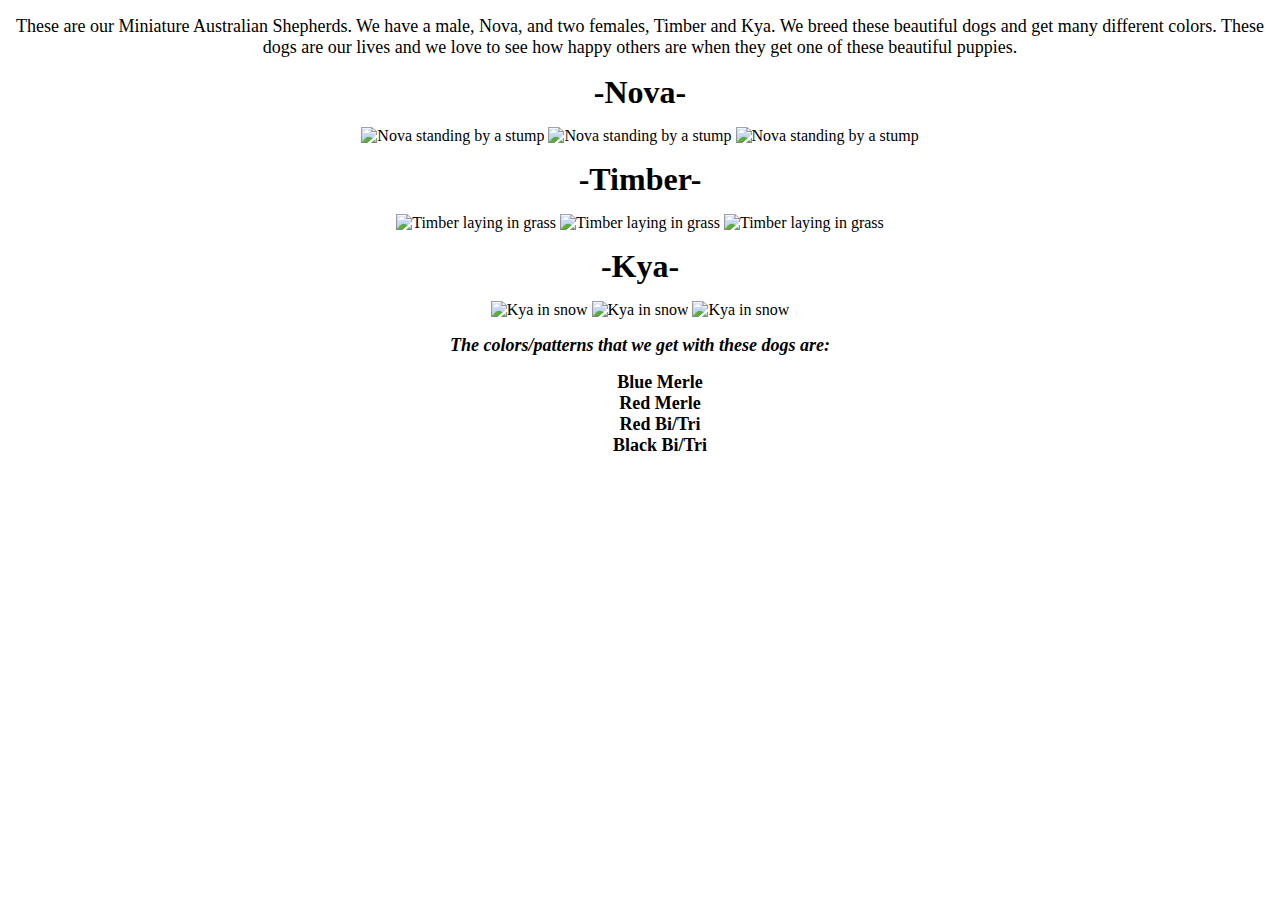
==== index.html @ b293b3e2 "Update index.html" ====
<!DOCTYPE html>
<html>
<body background="snizzy.jpg">

 
 <link rel="stylesheet" href="style.css"/>
 
  
 <head>
 
  <title><b><font size="44"> *Our Dogs* </font></b></title>

</head>
<body>


 
<p><font size="4"> These are our Miniature Australian Shepherds.  We have a male, Nova, and two females, Timber and Kya.  We breed these beautiful dogs and get many different colors.  These dogs are our lives and we love to see how happy others are when they get one of these beautiful puppies. </font></p>

<p><b><font size="6"> -Nova- </font></b></p>
<center>
<img src="Nova 1.jpg" alt="Nova standing by a stump" style=width:300px;">
<img src="Nova 2.jpg" alt="Nova standing by a stump" style=width:300px;">
<img src="Nova 3.jpg" alt="Nova standing by a stump" style=width:300px;">
</center>
<center>
<p><b><font size="6"> -Timber- </font></b></p>
<img src="Timber 1.jpg" alt="Timber laying in grass" style=width:300px;">
<img src="Timber 2.jpg" alt="Timber laying in grass" style=width:300px;">
<img src="Timber 3.jpg" alt="Timber laying in grass" style=width:300px;">
 </center>
<center>
 <p><b><font size="6"> -Kya- </font></b></p>
<img src="Kya1.jpg" alt="Kya in snow" style=width:300px;">
<img src="Kya 2.jpg" alt="Kya in snow" style=width:300px;">
<img src="Kya 3.jpg" alt="Kya in snow" style=width:300px;">
</center>

<p><b><i><font size="4">The colors/patterns that we get with these dogs are:</font></i></b></p>

<ul style="list-style-type:none"><font size="4"><b>
<li>Blue Merle</li>
<li>Red Merle</li>
<li>Red Bi/Tri</li>
<li>Black Bi/Tri</li></font>
</b></ul>
                                               
<link rel="form" type="text/html" href="form.html">

</body>

<link rel="process" type="text/html" href="process.html">

</html>
---- style.css ----
<style>
h1 {text-align:center;}
p {text-align:center;}
   li{text-align:center;}
   
</style>
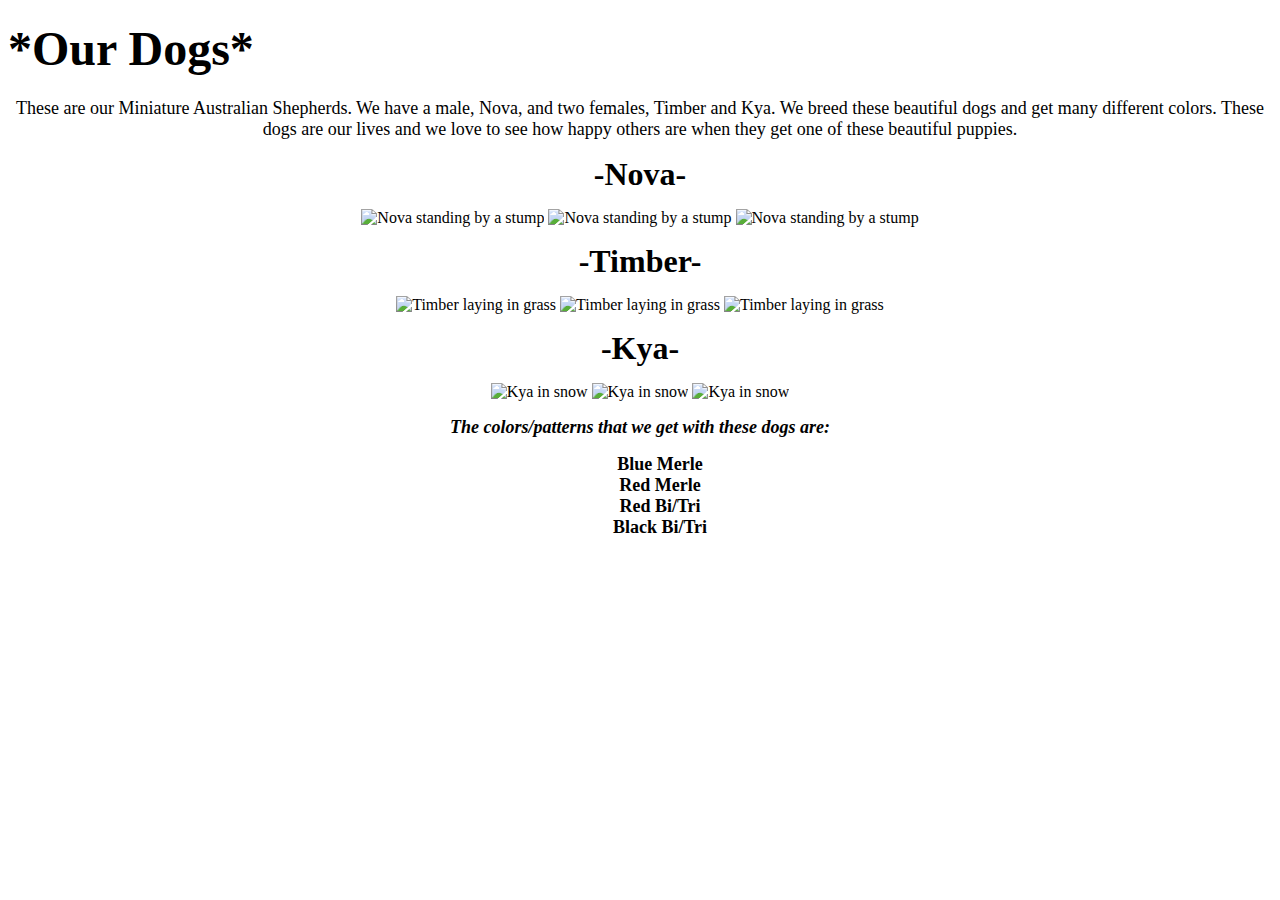
==== commit dd0d4097: "Update index.html" ====
--- a/index.html
+++ b/index.html
@@ -1,6 +1,6 @@
 <!DOCTYPE html>
 <html>
-<body background="snizzy.jpg">
+
 
  
  <link rel="stylesheet" href="style.css"/>
@@ -13,7 +13,7 @@
 </head>
 <body>
 
-
+<h1><b><font size="44"> *Our Dogs* </font></b></h1>
  
 <p><font size="4"> These are our Miniature Australian Shepherds.  We have a male, Nova, and two females, Timber and Kya.  We breed these beautiful dogs and get many different colors.  These dogs are our lives and we love to see how happy others are when they get one of these beautiful puppies. </font></p>
 
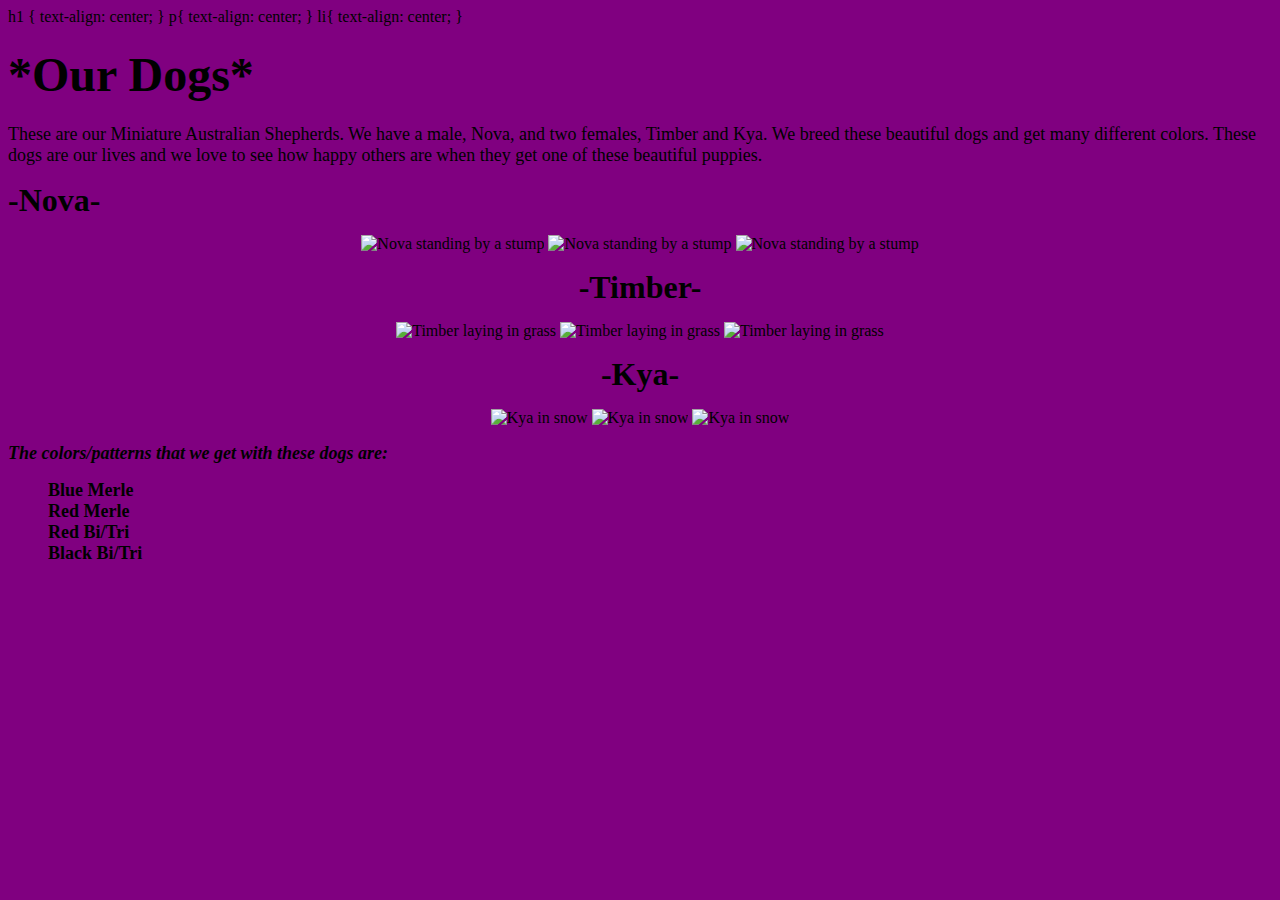
==== commit 1123669c: "Update index.html" ====
--- a/index.html
+++ b/index.html
@@ -1,15 +1,19 @@
 <!DOCTYPE html>
 <html>
 
-
- 
- <link rel="stylesheet" href="style.css"/>
- 
-  
+    h1 {
+   text-align: center;
+  }
+p{
+ text-align: center;
+  }
+   li{
+    text-align: center;
+  }
  <head>
  
-  <title><b><font size="44"> *Our Dogs* </font></b></title>
-
+  <title>*Moody's Aussies*</title>
+<link rel="stylesheet" href="style.css"/>
 </head>
 <body>
 
@@ -45,10 +49,10 @@
 <li>Black Bi/Tri</li></font>
 </b></ul>
                                                
-<link rel="form" type="text/html" href="form.html">
+<link rel="form" href="form.html">
 
 </body>
 
-<link rel="process" type="text/html" href="process.html">
+<link rel="process" href="process.html">
 
 </html>
--- a/style.css
+++ b/style.css
@@ -1,6 +1,9 @@
- <style>
-h1 {text-align:center;}
-p {text-align:center;}
-   li{text-align:center;}
-   
-</style>+ body{
+
+  background: #800080;
+  
+  <h1>TEXT CENTER</h1>
+<p>TEXT CENTER</p>
+   <li>TEXT CENTER</li>
+
+}
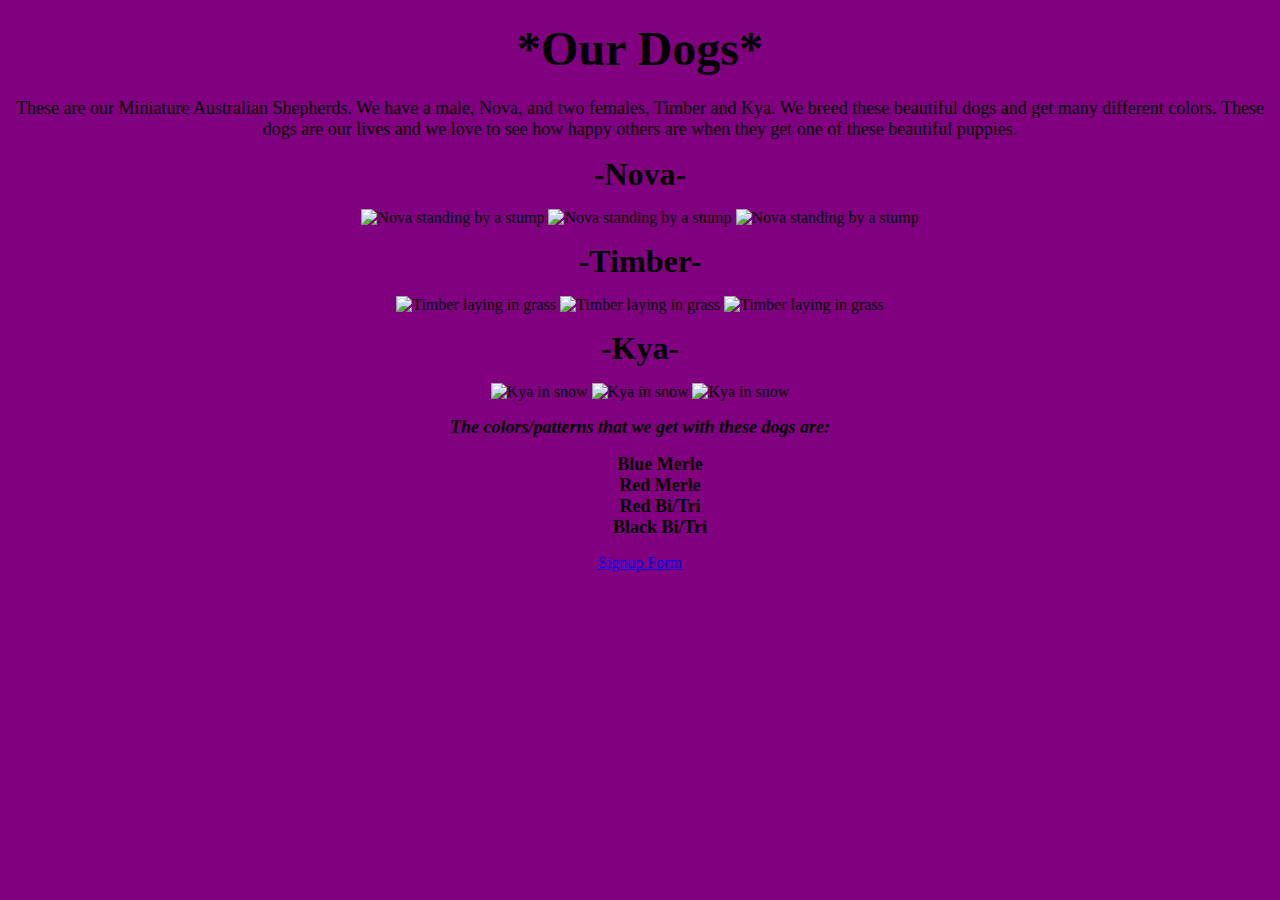
==== commit 81cae3d2: "Update index.html" ====
--- a/index.html
+++ b/index.html
@@ -1,20 +1,12 @@
 <!DOCTYPE html>
 <html>
 
-    h1 {
-   text-align: center;
-  }
-p{
- text-align: center;
-  }
-   li{
-    text-align: center;
-  }
- <head>
+  <head>
  
   <title>*Moody's Aussies*</title>
 <link rel="stylesheet" href="style.css"/>
 </head>
+<center>    
 <body>
 
 <h1><b><font size="44"> *Our Dogs* </font></b></h1>
@@ -49,10 +41,10 @@
 <li>Black Bi/Tri</li></font>
 </b></ul>
                                                
-<link rel="form" href="form.html">
+<a href="form.html">Signup Form</a>
 
 </body>
-
-<link rel="process" href="process.html">
+<center>
+<a href="process.html">
 
 </html>
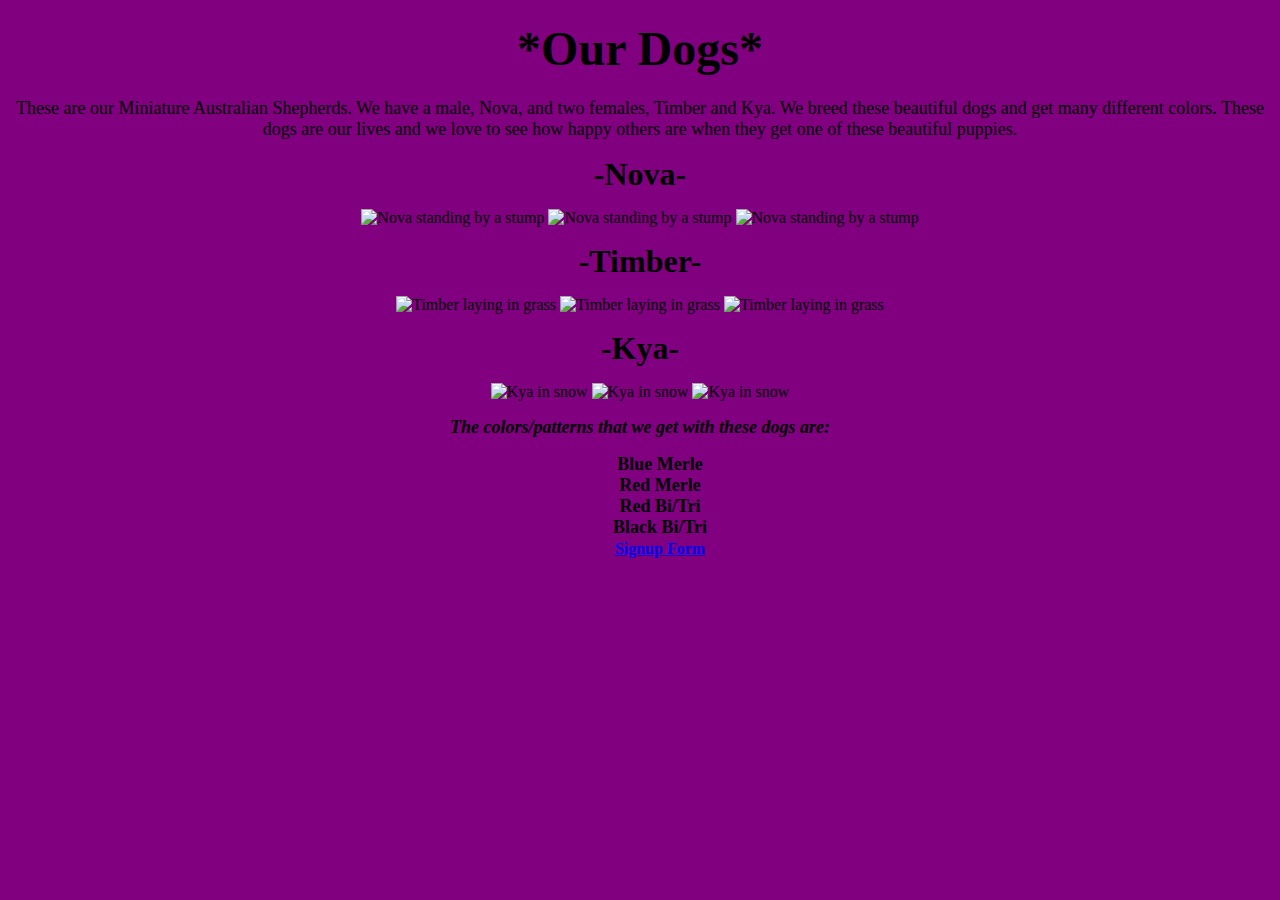
==== commit aacea3a8: "Update index.html" ====
--- a/index.html
+++ b/index.html
@@ -38,10 +38,9 @@
 <li>Blue Merle</li>
 <li>Red Merle</li>
 <li>Red Bi/Tri</li>
-<li>Black Bi/Tri</li></font>
+<li>Black Bi/Tri</li></font>                                            
+ <a href="form.html">Signup Form</a>
 </b></ul>
-                                               
-<a href="form.html">Signup Form</a>
 
 </body>
 <center>
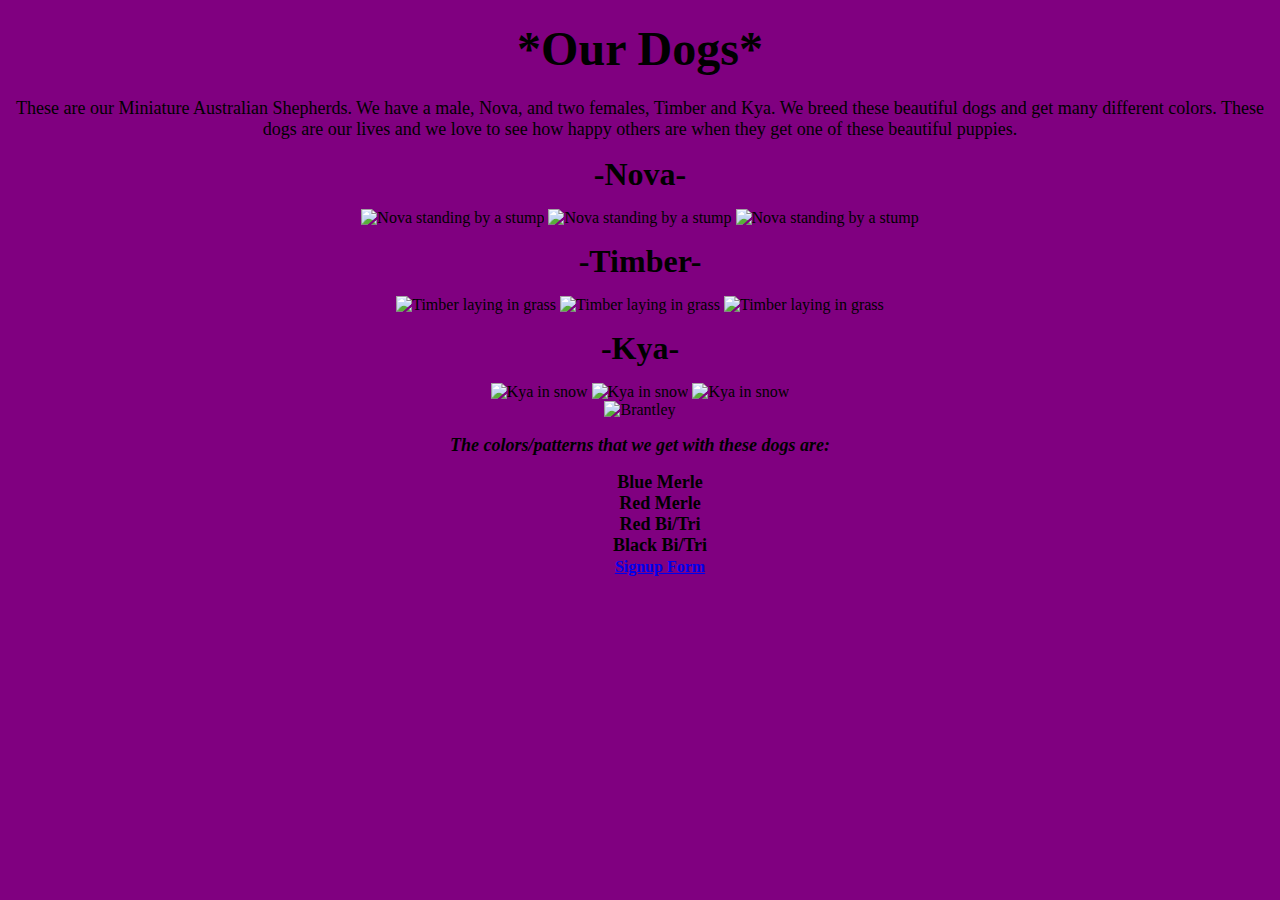
==== commit c021c2d3: "Update index.html" ====
--- a/index.html
+++ b/index.html
@@ -31,6 +31,9 @@
 <img src="Kya 2.jpg" alt="Kya in snow" style=width:300px;">
 <img src="Kya 3.jpg" alt="Kya in snow" style=width:300px;">
 </center>
+<center>
+<img src="IMG-5124.MOV" alt=Brantley and pup";>
+</center>
 
 <p><b><i><font size="4">The colors/patterns that we get with these dogs are:</font></i></b></p>
 
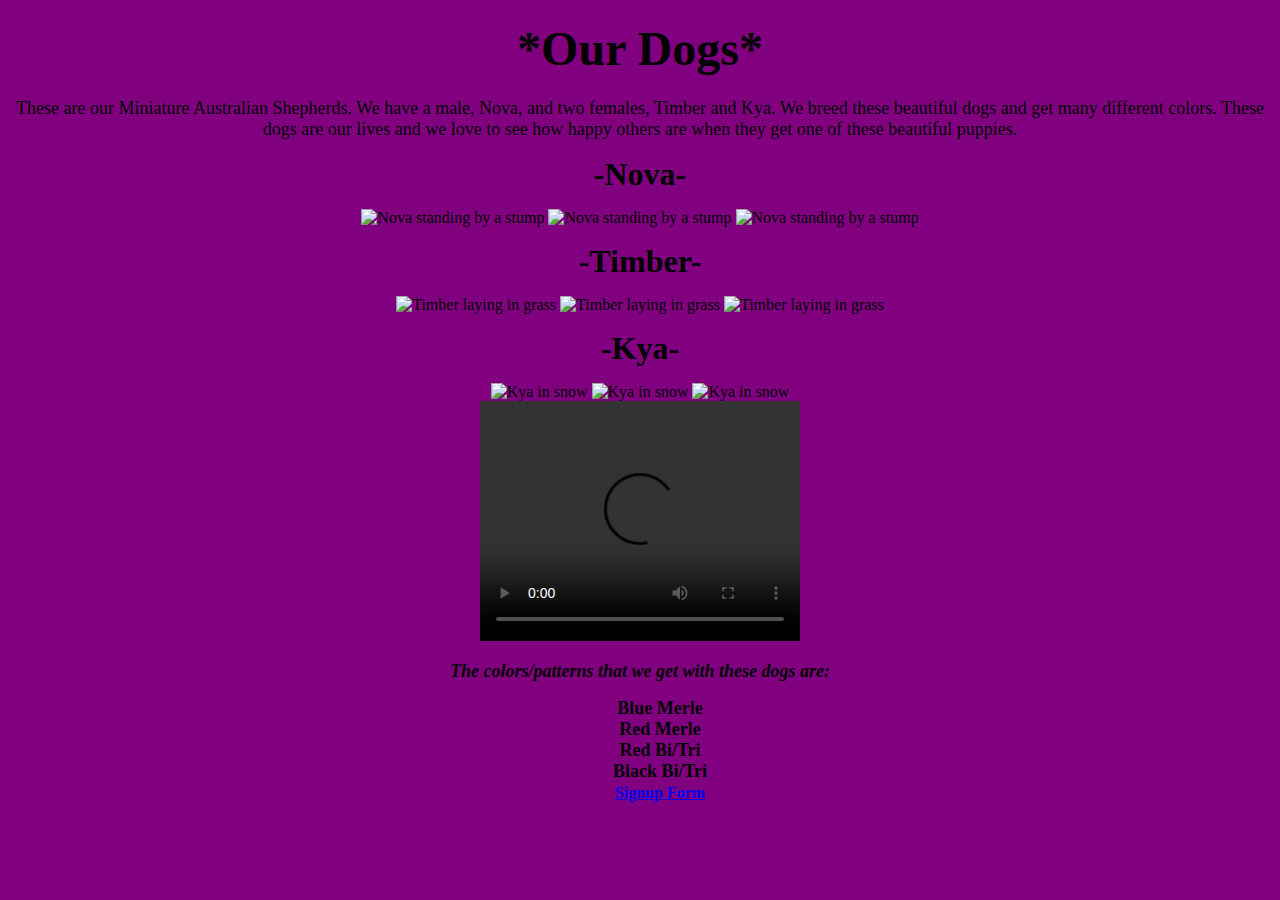
==== commit 38aa3837: "Update index.html" ====
--- a/index.html
+++ b/index.html
@@ -32,7 +32,10 @@
 <img src="Kya 3.jpg" alt="Kya in snow" style=width:300px;">
 </center>
 <center>
-<img src="IMG-5124.MOV" alt=Brantley and pup";>
+<video width="320" height="240" controls>
+  <source src="IMG-5124.MOV" type="video/MOV">
+Your browser does not support the video tag.
+</video>
 </center>
 
 <p><b><i><font size="4">The colors/patterns that we get with these dogs are:</font></i></b></p>
